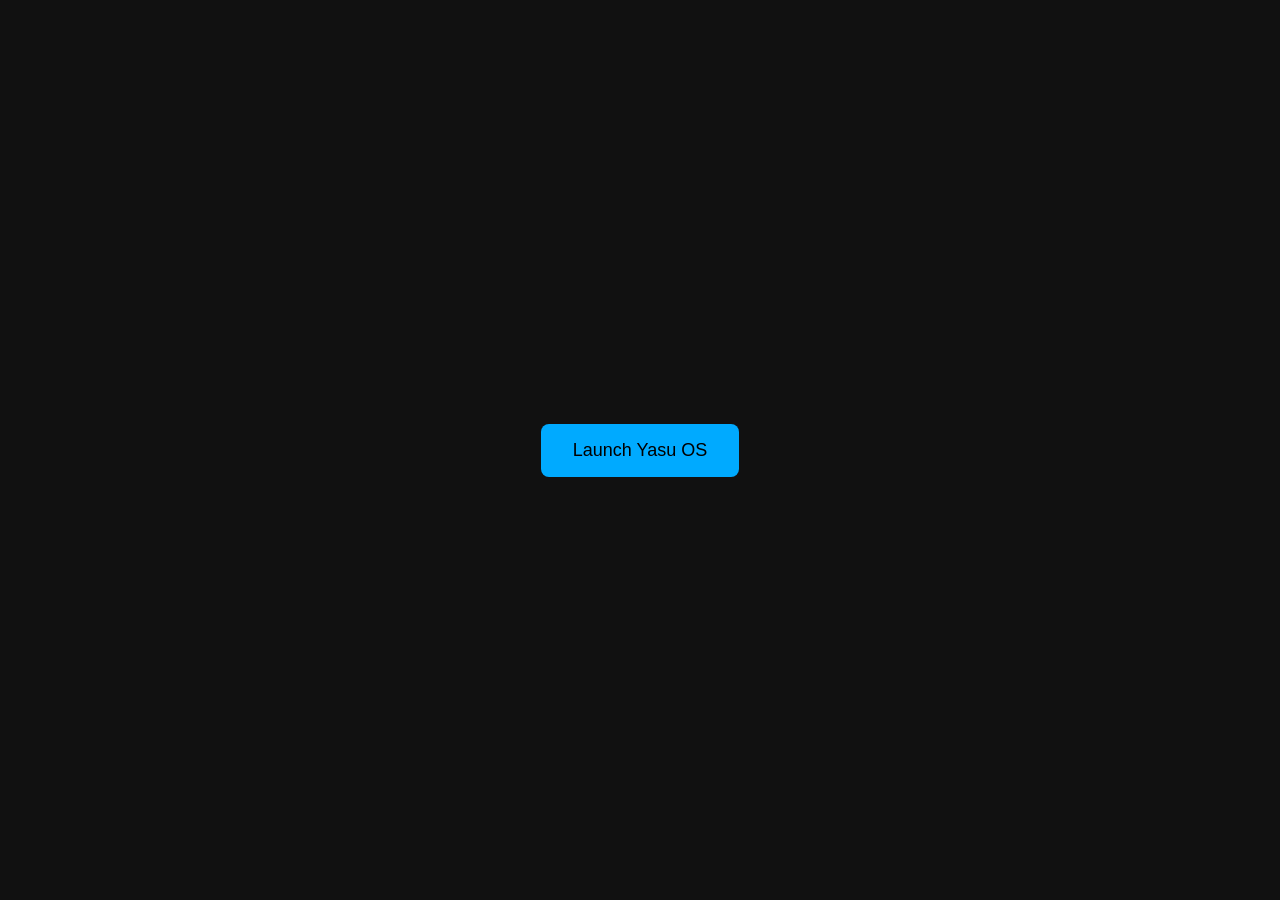
==== index.html @ 4389bf7f "Add initial HTML structure for Mocha OS" ====
<!DOCTYPE html>
<html lang="en">
<head>
  <meta charset="UTF-8" />
  <title>Mocha OS</title>
  <link rel="icon" href="yasu-icon.png" />
  <style>
    body {
      font-family: sans-serif;
      background: #111;
      color: white;
      display: flex;
      align-items: center;
      justify-content: center;
      height: 100vh;
      margin: 0;
    }
    button {
      padding: 16px 32px;
      font-size: 18px;
      background: #0af;
      border: none;
      border-radius: 8px;
      cursor: pointer;
    }
    button:hover {
      background: #08c;
    }
  </style>
</head>
<body>
  <button onclick="launchYasu()">Launch Yasu OS</button>

  <script>
    function launchYasu() {
      const win = window.open("about:blank", "_blank");

      if (!win) {
        alert("Popup blocked. Please allow popups and try again.");
        return;
      }

      fetch("abt-blank.html")
        .then(res => res.text())
        .then(html => {
          win.document.open();
          win.document.write(html);
          win.document.close();
        })
        .catch(() => {
          win.document.body.innerHTML = "<h1>Failed to load Yasu OS</h1>";
        });
    }
  </script>
</body>
</html>
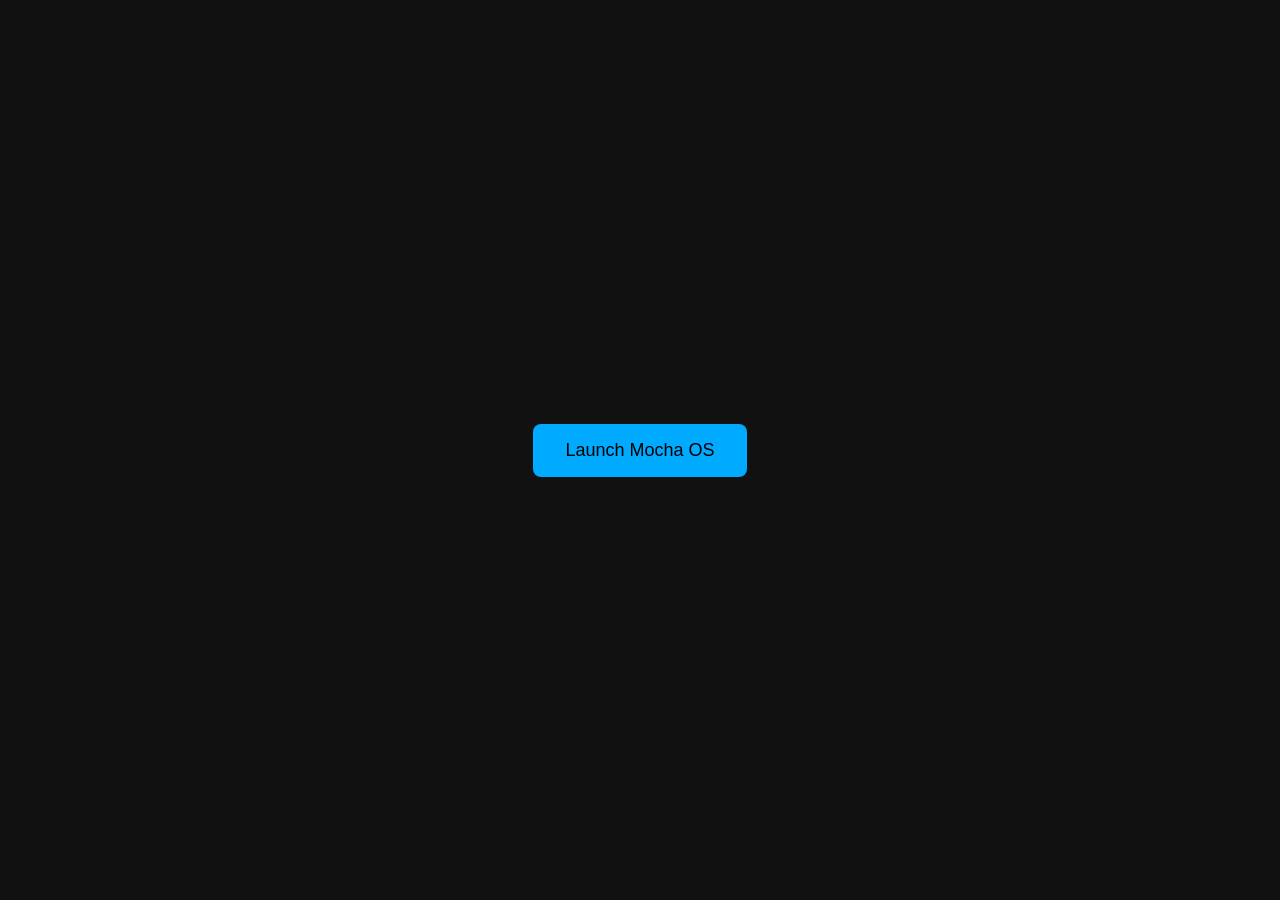
==== commit 39584755: "Replace Yasu OS launch with Mocha OS launch" ====
--- a/index.html
+++ b/index.html
@@ -29,10 +29,10 @@
   </style>
 </head>
 <body>
-  <button onclick="launchYasu()">Launch Yasu OS</button>
+  <button onclick="launchMocha()">Launch Mocha OS</button>
 
   <script>
-    function launchYasu() {
+    function launchMocha() {
       const win = window.open("about:blank", "_blank");
 
       if (!win) {
@@ -40,7 +40,7 @@
         return;
       }
 
-      fetch("abt-blank.html")
+      fetch("MochaOS.html")
         .then(res => res.text())
         .then(html => {
           win.document.open();
@@ -48,7 +48,7 @@
           win.document.close();
         })
         .catch(() => {
-          win.document.body.innerHTML = "<h1>Failed to load Yasu OS</h1>";
+          win.document.body.innerHTML = "<h1>Failed to load Mocha OS</h1>";
         });
     }
   </script>
